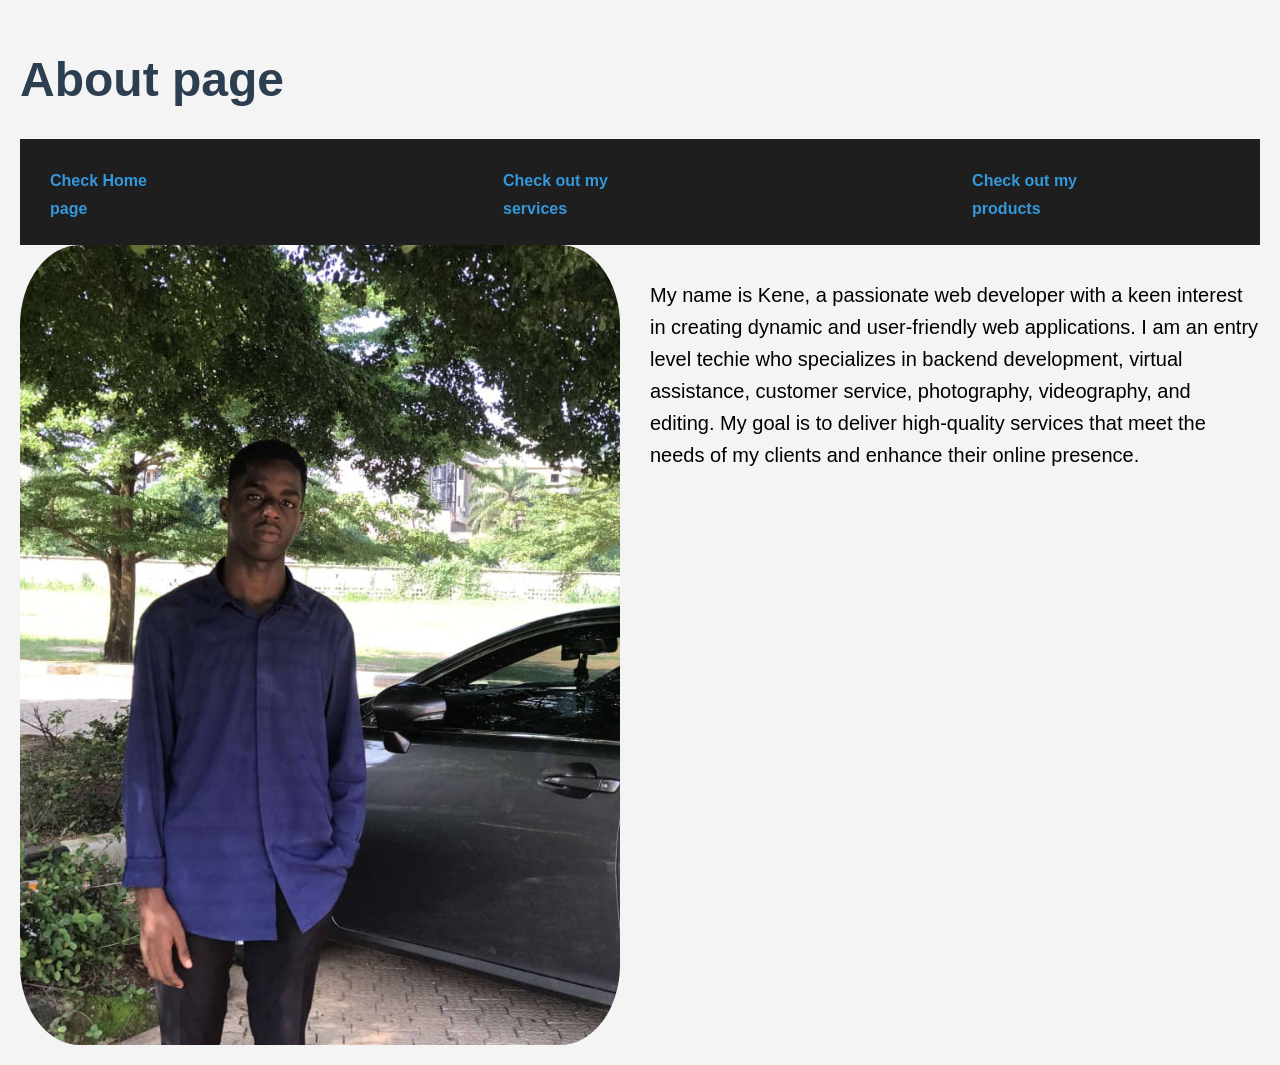
==== about.html @ 1d7a50ce "initail" ====
<!DOCTYPE html>
<html lang="en">
<head>
    <meta charset="UTF-8">
    <meta name="viewport" content="width=device-width, initial-scale=1.0">
    <title>About me</title>
    <style>
        body {
            font-family: Arial, sans-serif;
            background-color: #f4f4f4;
            color: #333;
            margin: 0;
            padding: 20px;
        }
        h1 {
            color: #2c3e50;
        }
        p {
            line-height: 1.6;
            margin: 10px 0;
            font-size: 20px;
            margin-bottom: 550px;
        }
        img {
            border-radius: 10%;
            height: auto;
            width: 600px;
            
        }
        ul {
            list-style-type: none;
            padding: 0;
        }
        ul li {
            margin: 10px 0;
        }
        a {
            text-decoration: none;
            color: #3498db;
            margin-right: 400px;
        }
        a:hover {
            text-decoration: underline;
        }
        .side
        {
            display: flex;
            align-items:center;
            gap: 16px;
        }
        .about{
            flex: 1;
            color: black;
        }
        .intro{
            display: flex;
            align-items: center;
            gap: 30px;
        }
        #h1 {
            color: white;
            font-size: 24px;
           
        }
        .navbar {
            padding: 15px 30px;
            background-color: #1e1e1e;
            display: flex;
            justify-content: space-between;
            align-items: center;
        }
        .list{
            list-style-type: none;
            padding: 0;
            display: flex;
            gap: 5px;
            margin: 0;
        }
        .list li a {
            text-decoration: none;
            color: #3498db;
            font-weight: bold;
            font-size: 16px;
            transition: color 0.3s ease;
        }
        .header {
            color: #3498db;
            font-size: 24px;
            margin: 0;
        }
    </style>
</head>
<header class="header">
<div id="h1">
    <h1>About page</h1>
    </div>
    <nav class="navbar">
    <ul class="list">
    <li><a href = "index.html">Check Home page </a></li>
    <li><a href = "services.html">Check out my services</a></li>
    <li><a href = "product.html">Check out my products</a></li>
    </ul>
    </nav>
</header>   
<body>
    <div class="intro">
    <div>
    <img src="./images/my_pic.jpeg" alt="Kenechukwu Nwakalo" width="200" height="200" class=" side">
    </div>
    <div class="about">
    <p class="side">
        My name is Kene, a passionate web developer with a keen interest in creating dynamic and user-friendly web applications. I am an entry level techie who specializes in backend development, virtual assistance, customer service, photography, videography, and editing. My goal is to deliver high-quality services that meet the needs of my clients and enhance their online presence.
    </p>
    </div>
    </div>
</body>
</html>
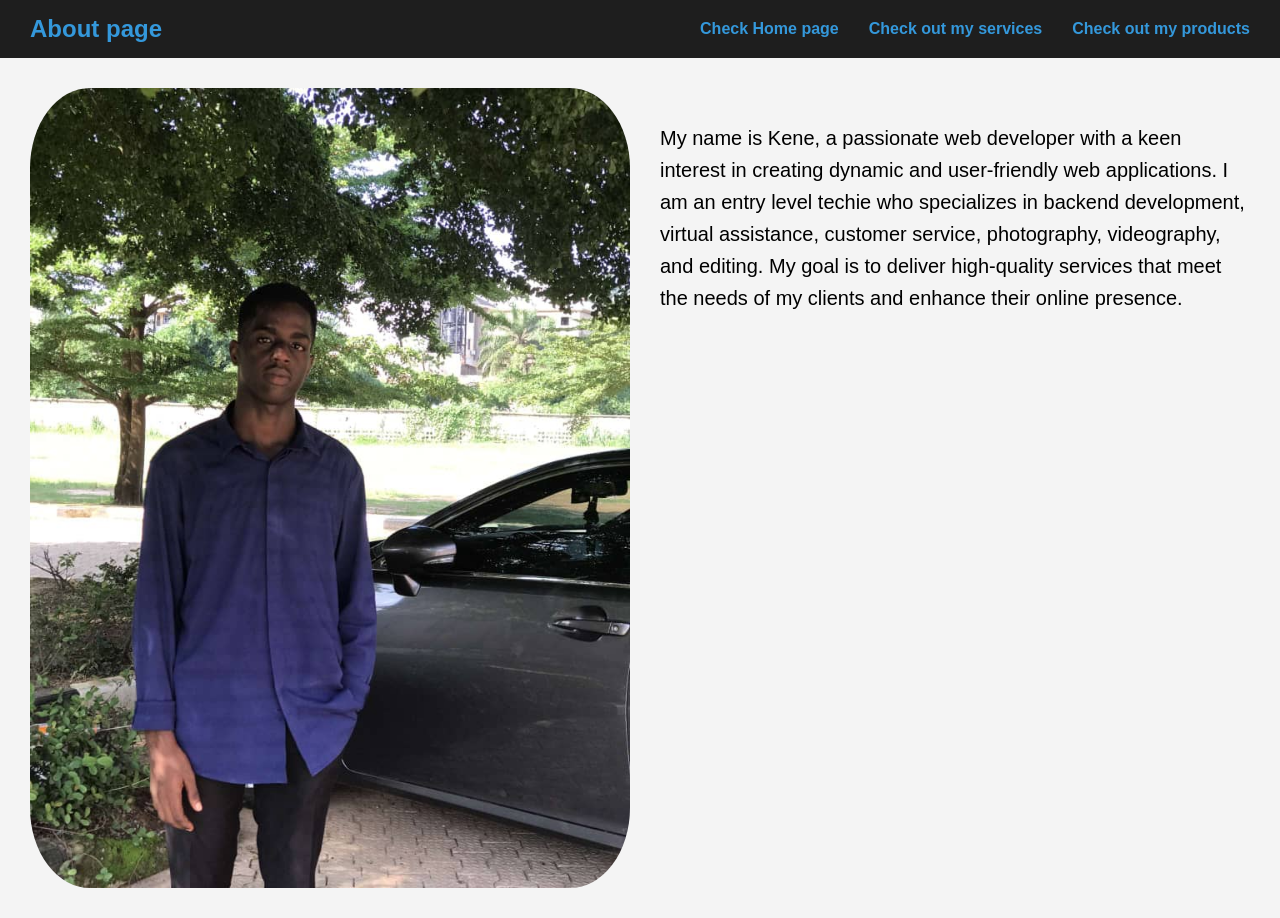
==== commit 2b426978: "about.html" ====
--- a/about.html
+++ b/about.html
@@ -6,102 +6,93 @@
     <title>About me</title>
     <style>
         body {
-            font-family: Arial, sans-serif;
-            background-color: #f4f4f4;
-            color: #333;
-            margin: 0;
-            padding: 20px;
-        }
-        h1 {
-            color: #2c3e50;
-        }
-        p {
+    font-family: Arial, sans-serif;
+    background-color: #f4f4f4;
+    color: #333;
+    margin: 0;
+    padding: 0;
+}
+
+.navbar {
+    padding: 15px 30px;
+    background-color: #1e1e1e;
+    display: flex;
+    justify-content: space-between;
+    align-items: center;
+}
+
+.header-title {
+    color: #3498db;
+    font-size: 24px;
+    margin: 0;
+    white-space: nowrap;
+}
+
+.list {
+    list-style: none;
+    padding: 0;
+    margin: 0;
+    display: flex;
+    gap: 30px; /* Controls space between links */
+}
+
+.list li a {
+    text-decoration: none;
+    color: #3498db;
+    font-weight: bold;
+    font-size: 16px;
+    transition: color 0.3s ease;
+}
+
+.list li a:hover {
+    text-decoration: underline;
+}
+
+/* From your original */
+.intro {
+    display: flex;
+    align-items: center;
+    gap: 30px;
+    padding: 30px;
+}
+
+img {
+    border-radius: 10%;
+    width: 600px;
+    height: auto;
+}
+
+.about {
+    flex: 1;
+    color: black;
+    font-size: 20px;
+    line-height: 1.6;
+}
+
+.side {
+    display: flex;
+    align-items: center;
+    gap: 16px;
+}
+p {
             line-height: 1.6;
             margin: 10px 0;
             font-size: 20px;
             margin-bottom: 550px;
         }
-        img {
-            border-radius: 10%;
-            height: auto;
-            width: 600px;
-            
-        }
-        ul {
-            list-style-type: none;
-            padding: 0;
-        }
-        ul li {
-            margin: 10px 0;
-        }
-        a {
-            text-decoration: none;
-            color: #3498db;
-            margin-right: 400px;
-        }
-        a:hover {
-            text-decoration: underline;
-        }
-        .side
-        {
-            display: flex;
-            align-items:center;
-            gap: 16px;
-        }
-        .about{
-            flex: 1;
-            color: black;
-        }
-        .intro{
-            display: flex;
-            align-items: center;
-            gap: 30px;
-        }
-        #h1 {
-            color: white;
-            font-size: 24px;
-           
-        }
-        .navbar {
-            padding: 15px 30px;
-            background-color: #1e1e1e;
-            display: flex;
-            justify-content: space-between;
-            align-items: center;
-        }
-        .list{
-            list-style-type: none;
-            padding: 0;
-            display: flex;
-            gap: 5px;
-            margin: 0;
-        }
-        .list li a {
-            text-decoration: none;
-            color: #3498db;
-            font-weight: bold;
-            font-size: 16px;
-            transition: color 0.3s ease;
-        }
-        .header {
-            color: #3498db;
-            font-size: 24px;
-            margin: 0;
-        }
+
     </style>
 </head>
-<header class="header">
-<div id="h1">
-    <h1>About page</h1>
-    </div>
-    <nav class="navbar">
+<header>
+  <div class="navbar">
+    <h1 class="header-title">About page</h1>
     <ul class="list">
-    <li><a href = "index.html">Check Home page </a></li>
-    <li><a href = "services.html">Check out my services</a></li>
-    <li><a href = "product.html">Check out my products</a></li>
+      <li><a href="index.html">Check Home page</a></li>
+      <li><a href="services.html">Check out my services</a></li>
+      <li><a href="product.html">Check out my products</a></li>
     </ul>
-    </nav>
-</header>   
+  </div>
+</header> 
 <body>
     <div class="intro">
     <div>
